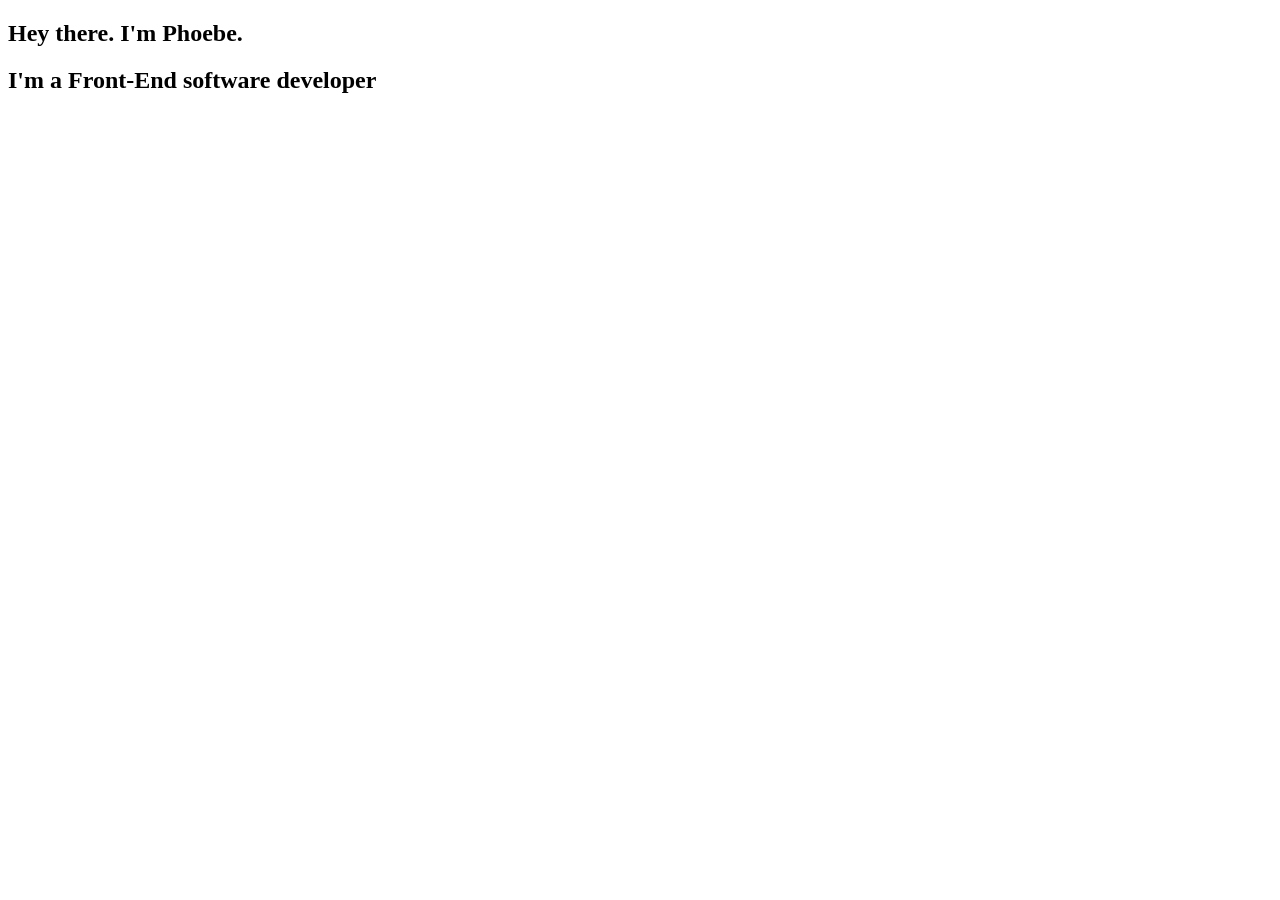
==== index2.html @ 7876909c "i have done my hero section" ====
<!DOCTYPE html>
<html lang="en">
<head>
  <meta charset="UTF-8">
  <meta name="viewport" content="width=device-width, initial-scale=1.0">
  <title>Document</title>
</head>
<body>
  <section id="hero">
  <h1>Hey there. I'm Phoebe.</h1>
  <h2>I'm a Front-End software developer</h2>
</section>
</body>
</html>
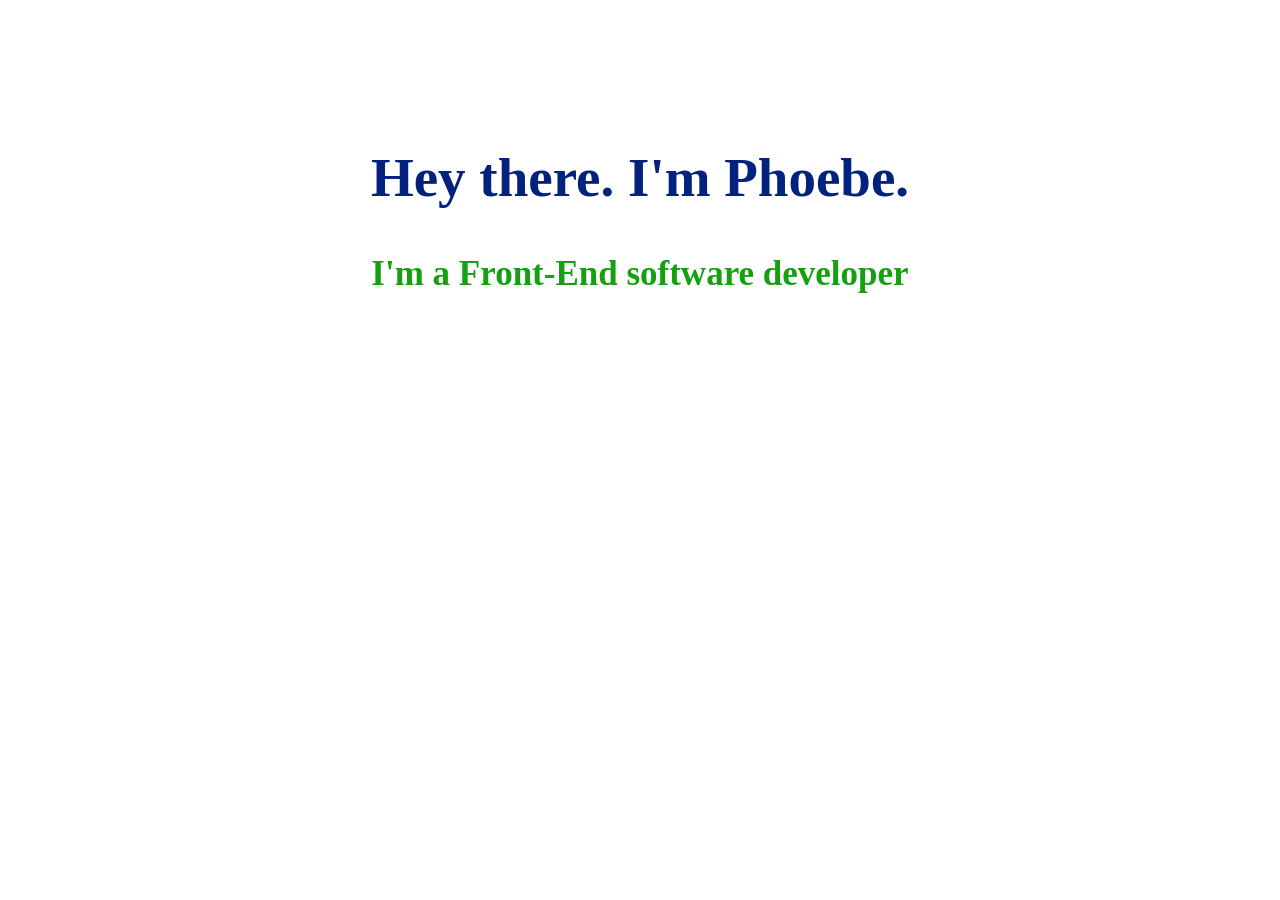
==== commit 0b16087a: "i finished the hero section including the mini resume beneath it" ====
--- a/index2.html
+++ b/index2.html
@@ -4,6 +4,7 @@
   <meta charset="UTF-8">
   <meta name="viewport" content="width=device-width, initial-scale=1.0">
   <title>Document</title>
+  <link rel="stylesheet" href="./styles2.css">
 </head>
 <body>
   <section id="hero">
--- a/styles2.css
+++ b/styles2.css
@@ -0,0 +1,16 @@
+#hero h1{
+  font-size: 55px;
+  font-weight: bolder;
+  margin-bottom: 16px;
+  color: rgb(3, 34, 126);
+ }
+ #hero h2 {
+  font-size: 35px;
+  color: #14a00f;
+ }
+ #hero{
+  display: flex;
+  flex-direction: column;
+  text-align: center;
+  margin-top: 100px;
+ }
